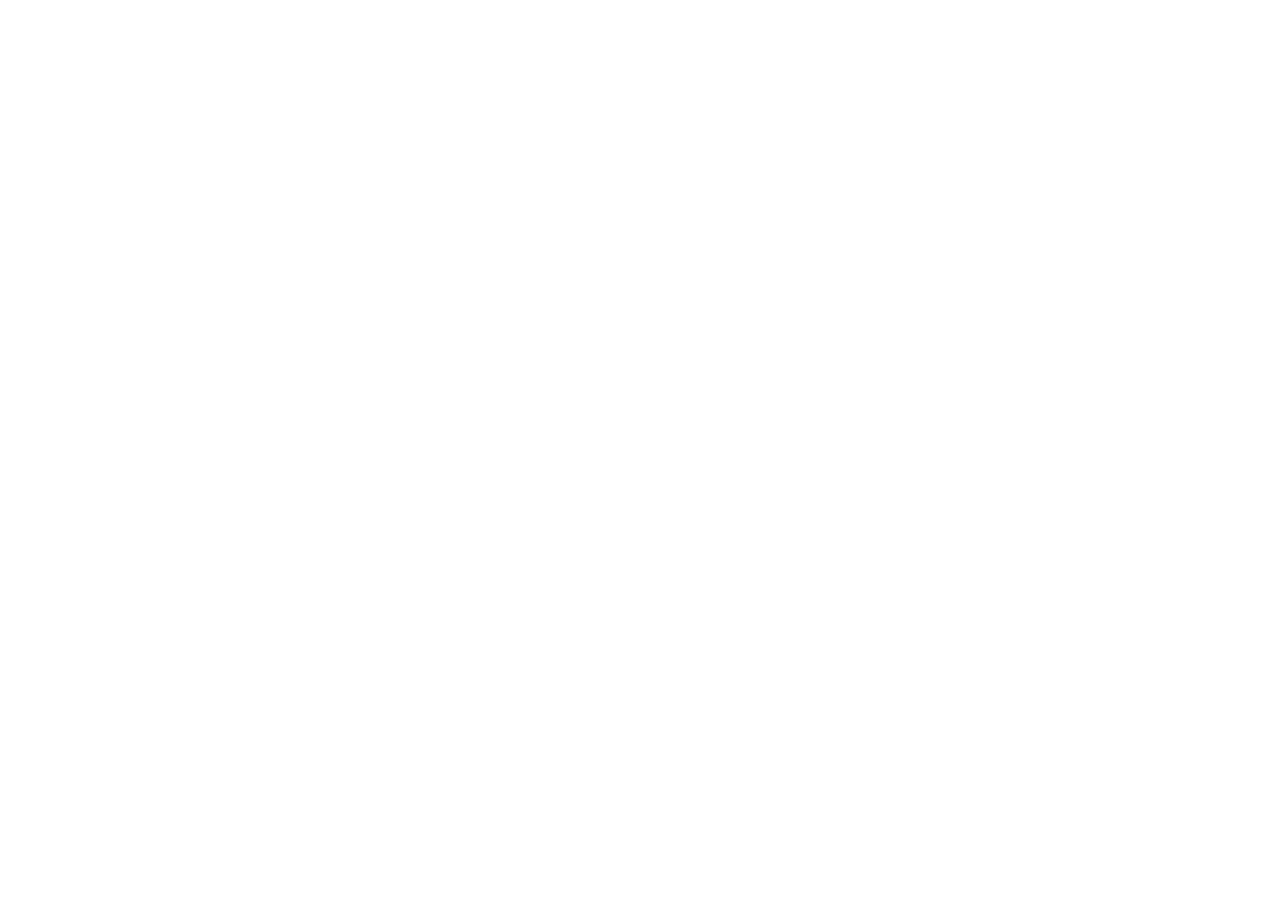
==== OPERADORES 07 & 08/OPERADORES PT2 AULA08/08.html @ a962fd4c "second" ====
<!DOCTYPE html>
<html lang="en">
<head>
    <meta charset="UTF-8">
    <meta http-equiv="X-UA-Compatible" content="IE=edge">
    <meta name="viewport" content="width=device-width, initial-scale=1.0">
    <title>AULA 08</title>
    <script src="08.js"></script>
    <link rel="stylesheet" href="08.css">
</head>
<body>
    
</body>
</html>
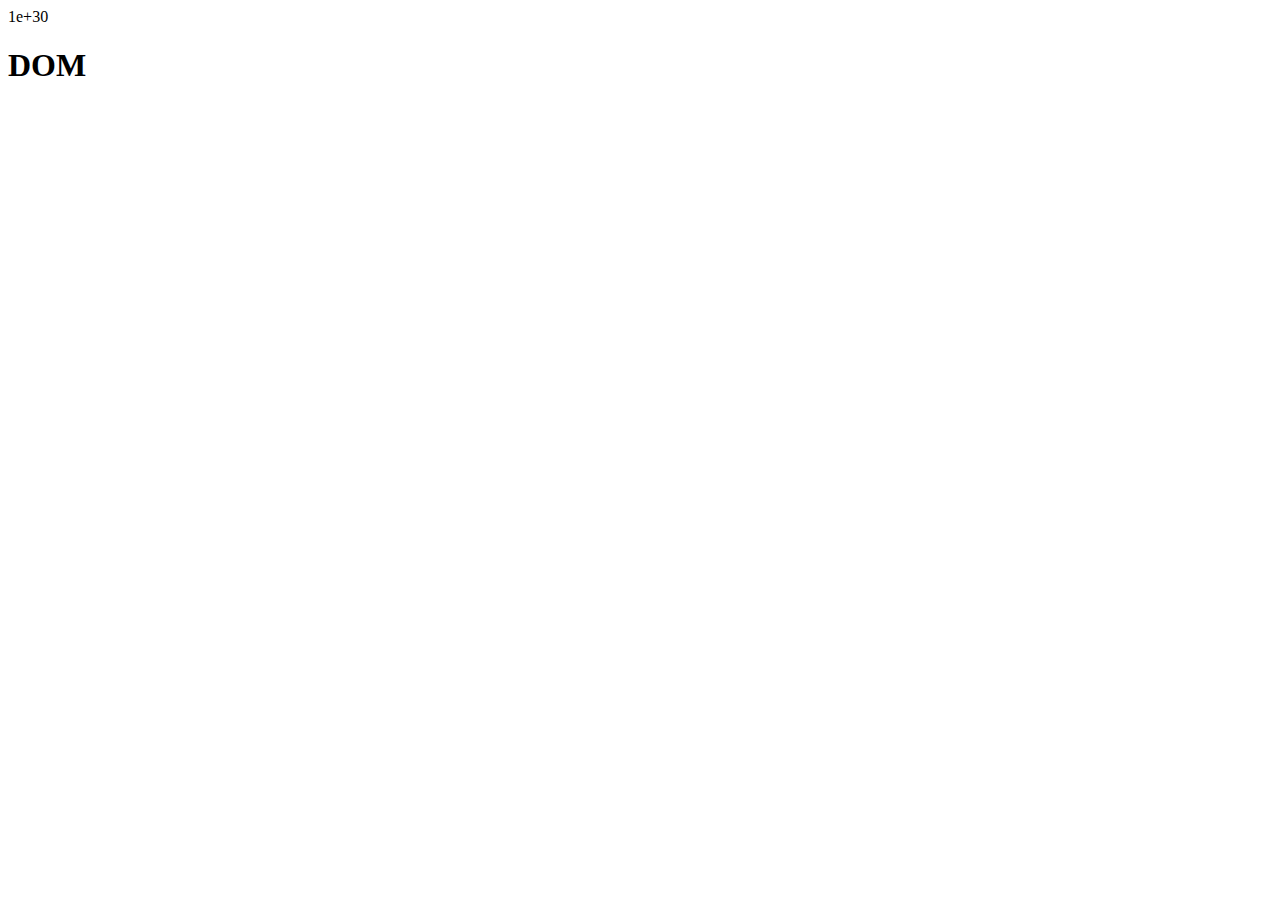
==== commit 2c5fbd5b: "update" ====
--- a/OPERADORES 07 & 08/OPERADORES PT2 AULA08/08.html
+++ b/OPERADORES 07 & 08/OPERADORES PT2 AULA08/08.html
@@ -8,7 +8,10 @@
     <script src="08.js"></script>
     <link rel="stylesheet" href="08.css">
 </head>
-<body>
+<body> 
+    <h1>
+        DOM
+    </h1>
     
 </body>
 </html>--- a/OPERADORES 07 & 08/OPERADORES PT2 AULA08/08.css
+++ b/OPERADORES 07 & 08/OPERADORES PT2 AULA08/08.css
@@ -0,0 +1,3 @@
+html {
+    color: black;
+}